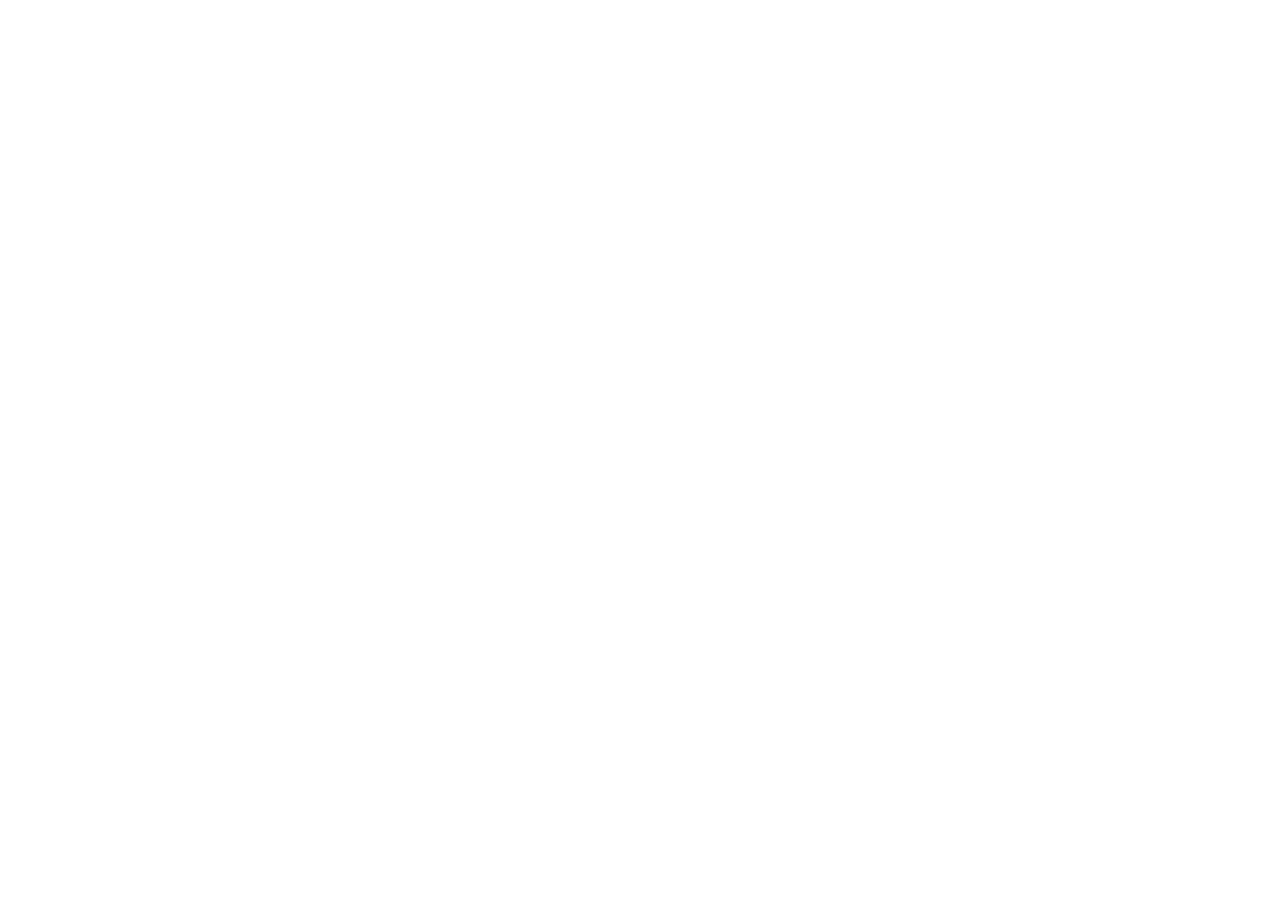
==== index.html @ b63d6159 "setting the repo" ====
<!DOCTYPE html>
<html lang="en">
<head>
    <meta charset="UTF-8">
    <meta http-equiv="X-UA-Compatible" content="IE=edge">
    <meta name="viewport" content="width=device-width, initial-scale=1.0">
    <title>Document</title>
    <link rel="shortcut icon" href="img/salmon.png" type="image/x-icon">
    <link rel="stylesheet" href="reset.css">
    <link rel="stylesheet" href="style.css">
</head>
<body>


<script src="js/app.js"></script>
</body>
</html>
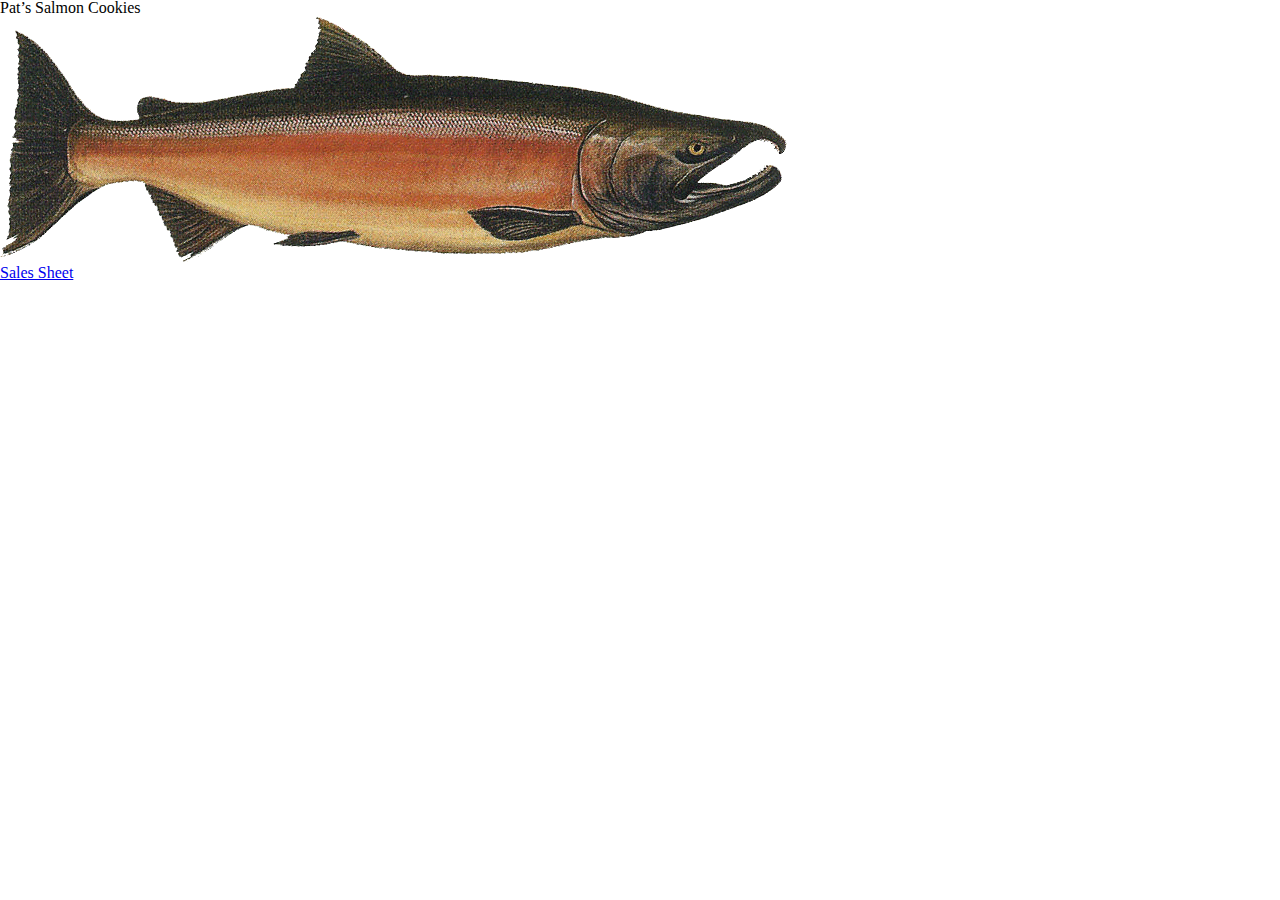
==== commit 5d395fa7: "almost finishing the code" ====
--- a/index.html
+++ b/index.html
@@ -5,13 +5,28 @@
     <meta http-equiv="X-UA-Compatible" content="IE=edge">
     <meta name="viewport" content="width=device-width, initial-scale=1.0">
     <title>Document</title>
-    <link rel="shortcut icon" href="img/salmon.png" type="image/x-icon">
-    <link rel="stylesheet" href="reset.css">
-    <link rel="stylesheet" href="style.css">
+    <link rel="shortcut icon" href="img/logo.png" type="image/x-icon">
+    <link rel="stylesheet" href="css/reset.css">
+    <link rel="stylesheet" href="css/style.css">
 </head>
 <body>
+<header>
+<h1>Pat’s Salmon Cookies</h1>
+<img src="img/salmon.png" alt="shop logo">
 
+<nav>
+    <ul>
+        <li>
+            <a href="sales.html">Sales Sheet</a>
+        </li>
+    </ul>
+</nav>
+</header>
+<main>
 
-<script src="js/app.js"></script>
+</main>
+<footer>
+
+</footer>
 </body>
 </html>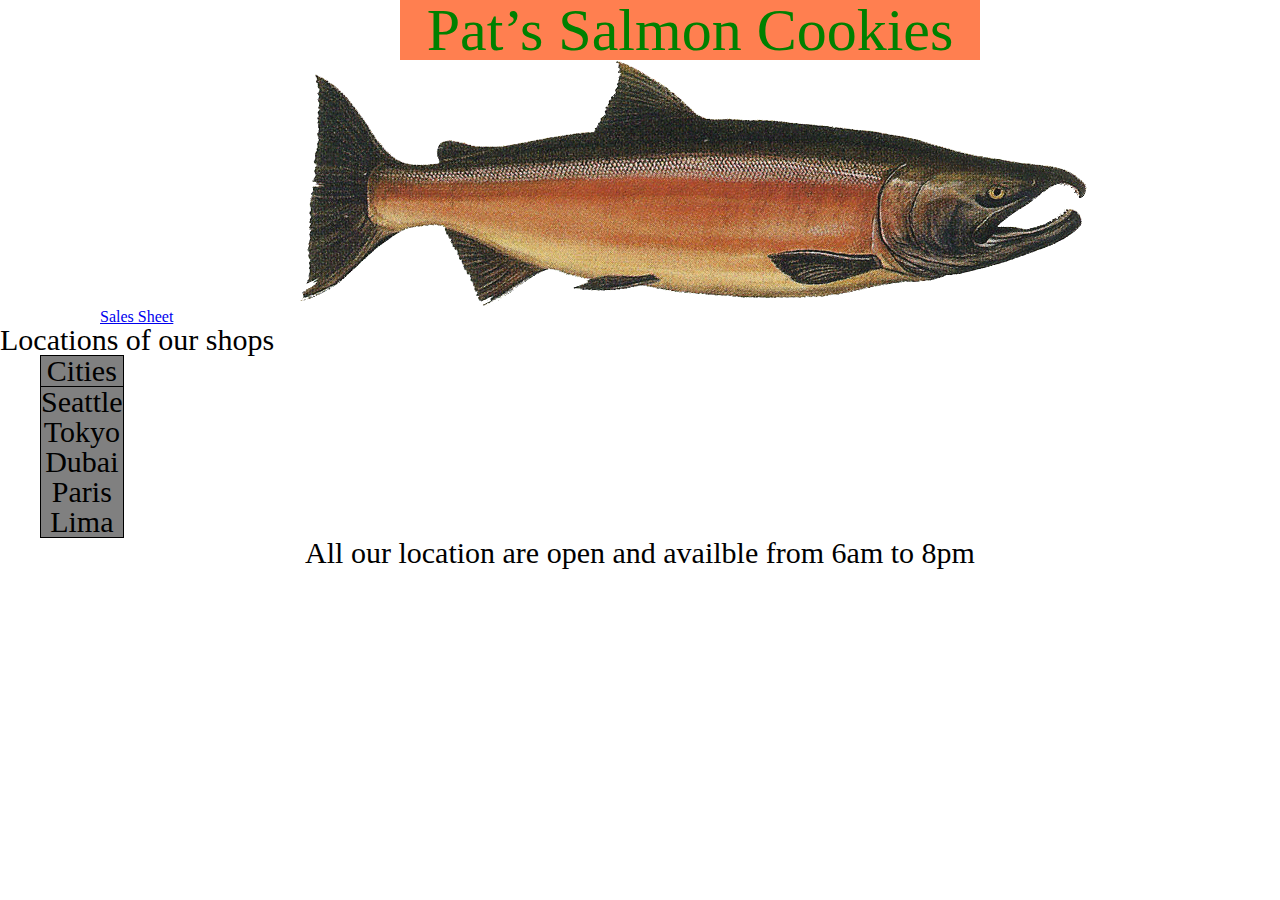
==== commit 703334c0: "finishing the lab tommorw" ====
--- a/index.html
+++ b/index.html
@@ -23,7 +23,52 @@
 </nav>
 </header>
 <main>
+<div>
+<article>
+<p>Locations of our shops</p>
+<table>
+    <th>
+        Cities
+    </th>
+    <tr>
+        <td>
+            Seattle
+        </td>
+    </tr>
+    <tr>
+        <td>
+            Tokyo
+        </td>
+    </tr>
+    <tr>
+        <td>
+            Dubai
+        </td>
+    </tr>
+    <tr>
+        <td>
+            Paris
+        </td>
+    </tr>
+    <tr>
+        <td>
+            Lima
+        </td>
+    </tr>
+</table>
+</article>
+<article>
+<p id="hour">
+    All our location are open and availble from 6am to 8pm 
+</p>
+</article>
+<article>
+<p>
+    
+</p>
+</article>
 
+</div>
 </main>
 <footer>
 
--- a/css/style.css
+++ b/css/style.css
@@ -0,0 +1,15 @@
+h1{text-align: center; font-size: 60px; background-color: coral; color: green; margin-left: 400px; margin-right: 300px;}
+
+header img{margin-left: 300px; size: 50%;}
+
+nav ul li{margin-left: 100px;}
+
+table, th{
+    border: 1px solid black; text-align: center; margin-left: 40px; background-color: gray; font-size: 30px;
+  }
+
+#hour {text-align: center; font-size: 30px;}
+
+p{font-size: 30px;}
+
+
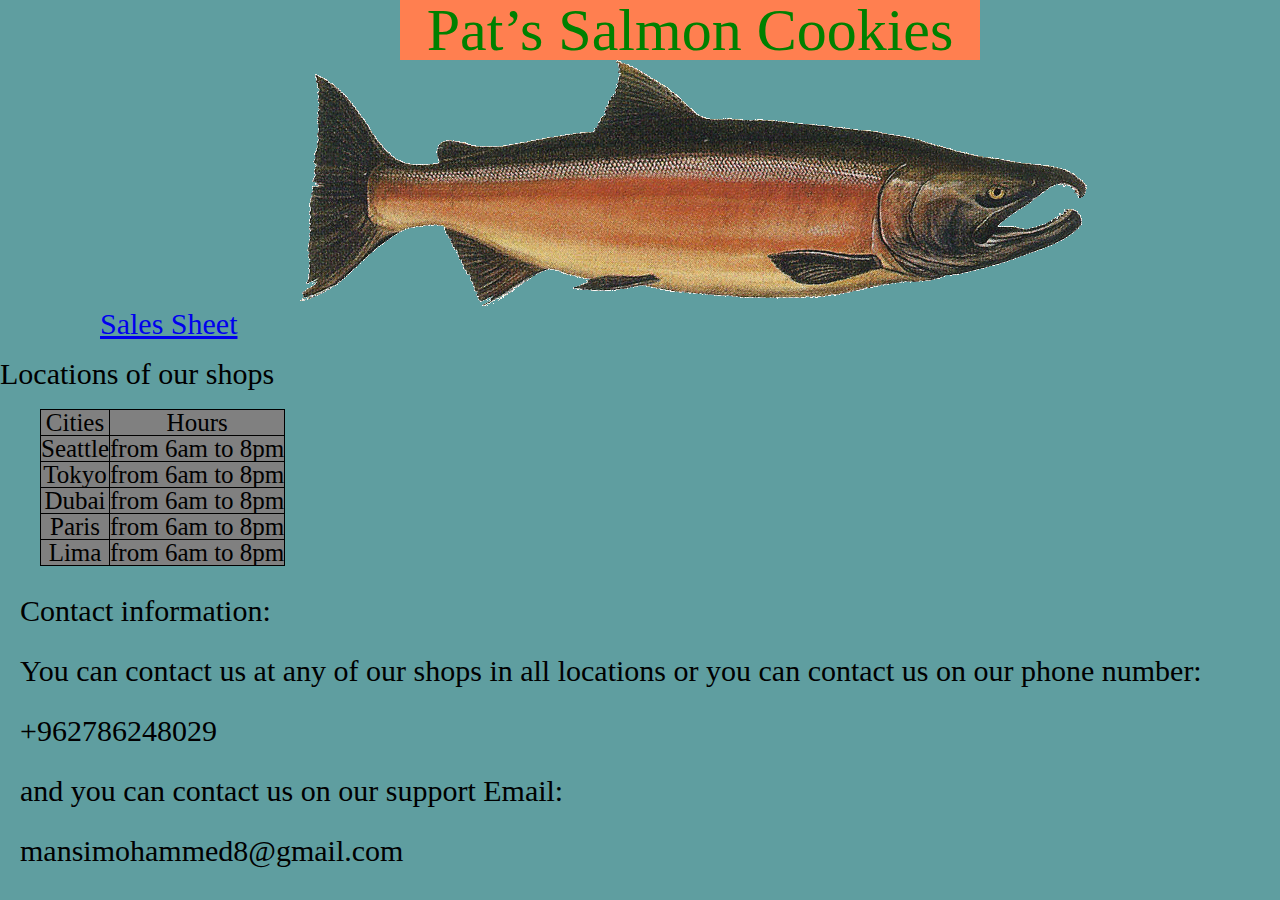
==== commit dc82e945: "working on it tommorw" ====
--- a/index.html
+++ b/index.html
@@ -25,47 +25,72 @@
 <main>
 <div>
 <article>
-<p>Locations of our shops</p>
+<p id="loc">Locations of our shops</p>
 <table>
     <th>
         Cities
     </th>
+    <th>
+        Hours
+    </th>
     <tr>
         <td>
             Seattle
+        </td>
+        <td>
+            from 6am to 8pm 
         </td>
     </tr>
     <tr>
         <td>
             Tokyo
         </td>
+        <td>
+            from 6am to 8pm 
+        </td>
     </tr>
     <tr>
         <td>
             Dubai
+        </td>
+        <td>
+            from 6am to 8pm 
         </td>
     </tr>
     <tr>
         <td>
             Paris
         </td>
+        <td>
+            from 6am to 8pm 
+        </td>
     </tr>
     <tr>
         <td>
             Lima
         </td>
+        <td>
+            from 6am to 8pm 
+        </td>
     </tr>
 </table>
 </article>
 <article>
-<p id="hour">
-    All our location are open and availble from 6am to 8pm 
+<p style="margin-top: 30px; margin-bottom: 30px;margin-left: 20px;">
+    Contact information: 
 </p>
-</article>
-<article>
-<p>
-    
+<p  style="margin-top: 30px; margin-bottom: 30px;margin-left: 20px;">
+You can contact us at any of our shops in all locations or you can contact us on our phone number: 
 </p>
+<p  style="margin-top: 30px; margin-bottom: 30px;margin-left: 20px;">
+    +962786248029
+</p>
+<p  style="margin-top: 30px; margin-bottom: 30px;margin-left: 20px;">
+    and you can contact us on our support Email: 
+</p>
+<p  style="margin-top: 30px; margin-bottom: 30px;margin-left: 20px;">
+    mansimohammed8@gmail.com
+</p> 
 </article>
 
 </div>
--- a/css/style.css
+++ b/css/style.css
@@ -2,14 +2,16 @@
 
 header img{margin-left: 300px; size: 50%;}
 
-nav ul li{margin-left: 100px;}
+nav ul li{margin-left: 100px; font-size: 30px;}
 
-table, th{
-    border: 1px solid black; text-align: center; margin-left: 40px; background-color: gray; font-size: 30px;
+table, th, td{
+    border: 1px solid black; text-align: center; margin-left: 40px; background-color: gray; font-size: 25px;
   }
 
 #hour {text-align: center; font-size: 30px;}
 
 p{font-size: 30px;}
 
+#loc{ margin-top: 20px; margin-bottom: 20px;}
 
+body{background-color: cadetblue;}